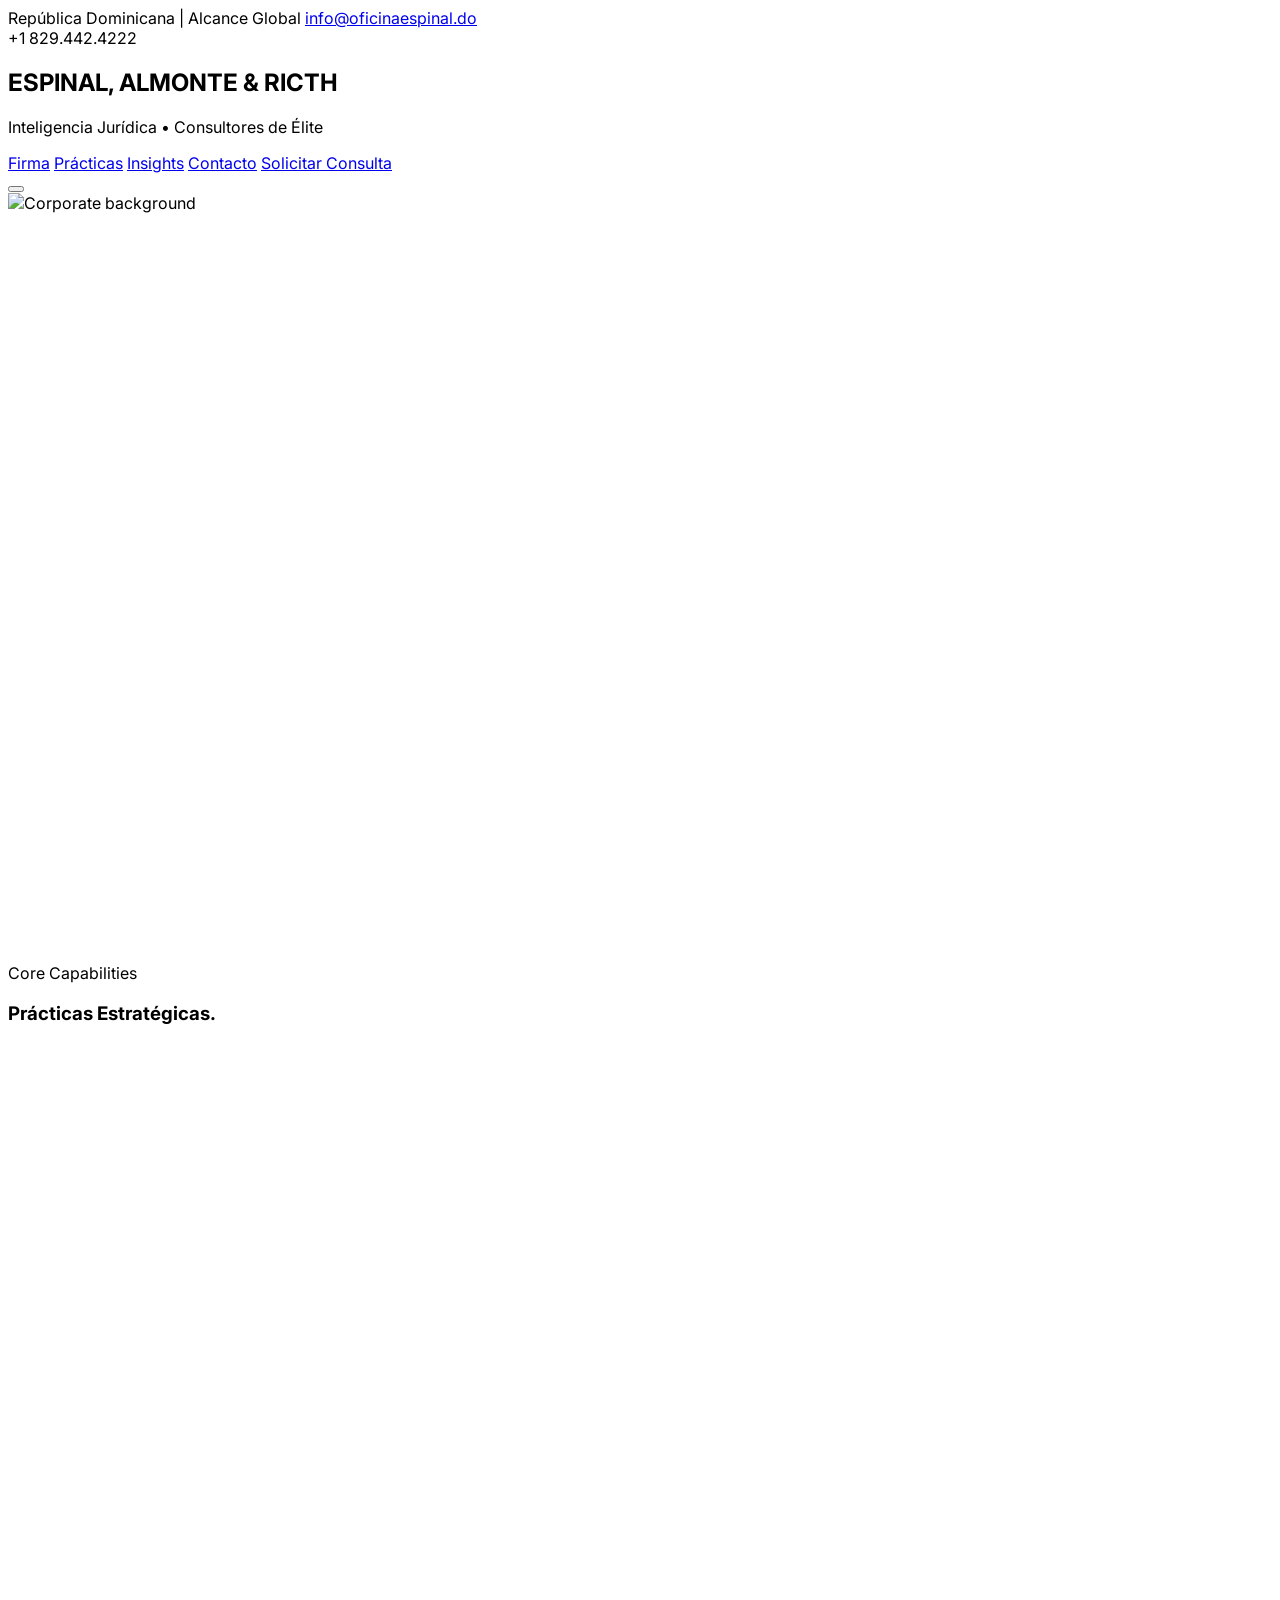
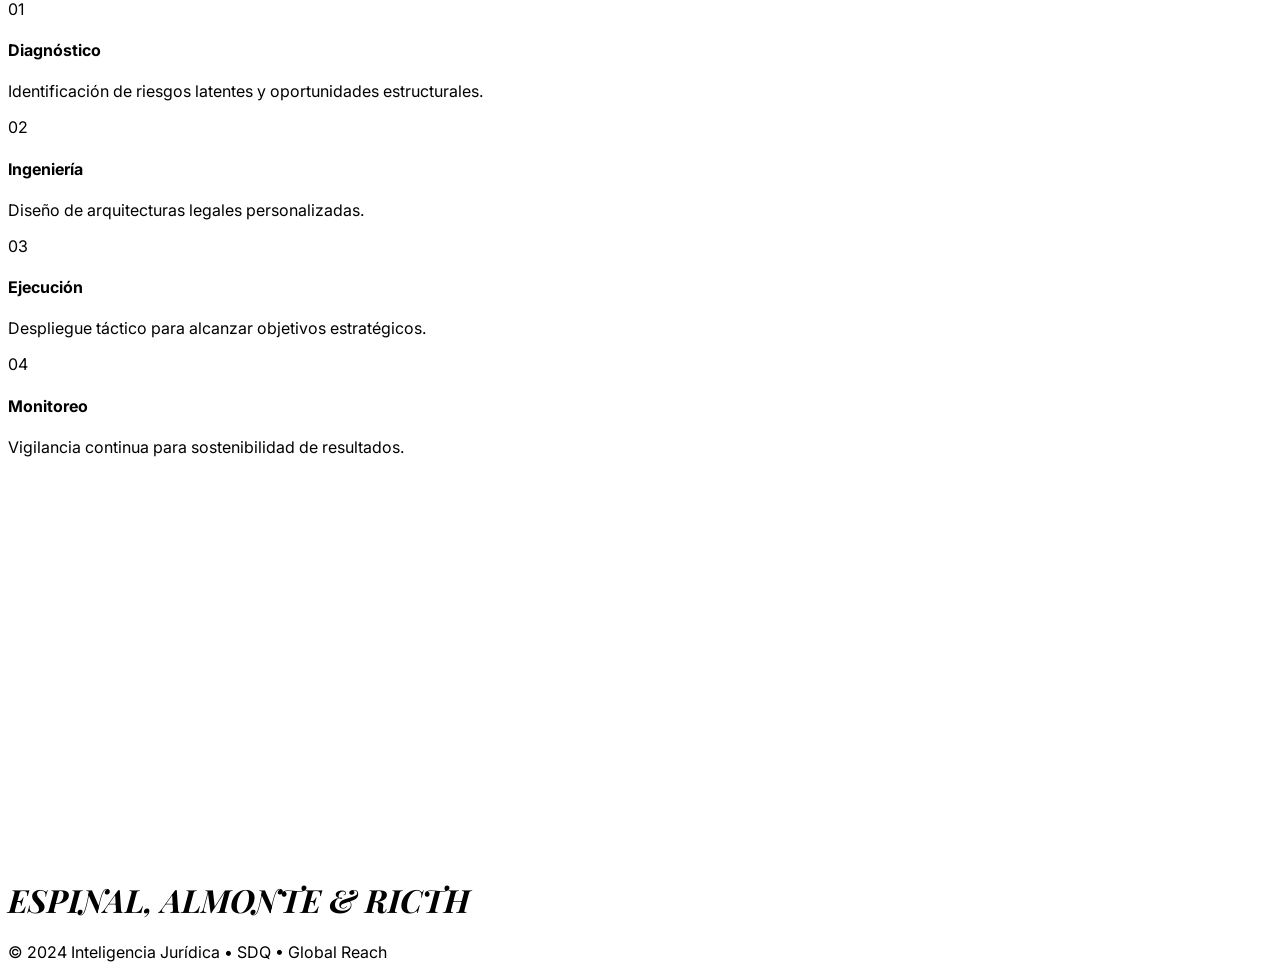
==== standalone.html @ fe4eff36 "Add files via upload" ====
<!DOCTYPE html>
<html lang="es">
<head>
    <meta charset="UTF-8">
    <meta name="viewport" content="width=device-width, initial-scale=1.0">
    <title>Espinal, Almonte & Ricth | Inteligencia Jurídica</title>
    <!-- Tailwind CSS CDN -->
    <script src="https://cdn.tailwindcss.com"></script>
    <!-- Google Fonts -->
    <link href="https://fonts.googleapis.com/css2?family=Inter:wght@300;400;600;700;800&display=swap" rel="stylesheet">
    <!-- Lucide Icons -->
    <script src="https://unpkg.com/lucide@latest"></script>
    <!-- AOS Animations -->
    <link href="https://unpkg.com/aos@2.3.1/dist/aos.css" rel="stylesheet">
    <!-- Alpine.js -->
    <script defer src="https://unpkg.com/alpinejs@3.x.x/dist/cdn.min.js"></script>
    
    <script>
        tailwind.config = {
            theme: {
                extend: {
                    colors: {
                        'latham-navy': '#002244',
                        'latham-red': '#E31837',
                        'latham-grey': {
                            'light': '#F8F8F8',
                            'mid': '#EEEEEE',
                            'dark': '#333333'
                        }
                    },
                    fontFamily: {
                        'display': ['Inter', 'sans-serif'],
                        'sans': ['Inter', 'sans-serif'],
                    }
                }
            }
        }
    </script>
    <style>
        @import url('https://fonts.googleapis.com/css2?family=Playfair+Display:ital,wght@0,400;0,700;1,400&display=swap');
        
        body { font-family: 'Inter', sans-serif; }
        .font-display { font-family: 'Inter', sans-serif; border-radius: 0 !important; }
        .italic-serif { font-family: 'Playfair Display', serif; font-style: italic; }
        
        .latham-link {
            position: relative;
            transition: all 0.3s;
        }
        .latham-link::after {
            content: '';
            position: absolute;
            bottom: 0;
            left: 0;
            width: 0;
            height: 2px;
            background-color: #E31837;
            transition: width 0.3s;
        }
        .latham-link:hover::after { width: 100%; }
        
        .latham-button {
            @apply px-8 py-4 font-bold uppercase text-[11px] tracking-[0.25em] transition-all duration-300 inline-block;
            border-radius: 0 !important;
        }

        [x-cloak] { display: none !important; }
    </style>
</head>
<body class="bg-white text-slate-900 selection:bg-latham-red selection:text-white" x-data="{ scrolled: false }" @scroll.window="scrolled = (window.scrollY > 50)">

    <!-- Utility Bar -->
    <div class="bg-latham-navy text-white text-[10px] py-2 px-6 flex justify-between items-center font-bold tracking-[0.15em] uppercase hidden md:flex border-b border-white/10">
        <div class="flex gap-10">
            <span class="flex items-center gap-2"><i data-lucide="globe" class="w-3 h-3 text-latham-red"></i> República Dominicana | Alcance Global</span>
            <a href="mailto:info@oficinaespinal.do" class="hover:text-latham-red transition-colors flex items-center gap-2"><i data-lucide="mail" class="w-3 h-3 text-latham-red"></i> info@oficinaespinal.do</a>
        </div>
        <div class="flex gap-8 items-center">
            <span class="text-latham-red font-extrabold tracking-widest">+1 829.442.4222</span>
        </div>
    </div>

    <!-- Main Navigation -->
    <nav class="sticky top-0 z-50 bg-white transition-all duration-500 border-b border-latham-grey-mid" :class="scrolled ? 'shadow-2xl py-3' : 'py-7'">
        <div class="max-w-[1400px] mx-auto px-6 flex justify-between items-center">
            <div class="flex flex-col">
                <h1 class="text-base sm:text-xl md:text-3xl font-display font-extrabold tracking-tighter leading-none flex items-center gap-1">
                    ESPINAL, ALMONTE <span class="text-latham-red">&</span> RICTH
                </h1>
                <p class="text-[6px] xs:text-[7px] md:text-[10px] uppercase tracking-[0.2em] md:tracking-[0.4em] text-slate-400 font-bold mt-2">Inteligencia Jurídica • Consultores de Élite</p>
            </div>
            
            <div class="hidden lg:flex items-center gap-12 text-[11px] font-bold uppercase tracking-[0.2em]">
                <a href="#firma" class="latham-link">Firma</a>
                <a href="#servicios" class="latham-link">Prácticas</a>
                <a href="#insights" class="latham-link">Insights</a>
                <a href="#contacto" class="latham-link">Contacto</a>
                <a href="#contacto" class="bg-latham-red text-white latham-button hover:bg-latham-navy">Solicitar Consulta</a>
            </div>

            <button class="lg:hidden text-latham-navy p-2" x-data="{ open: false }" @click="open = !open">
                <i data-lucide="menu" class="w-7 h-7"></i>
            </button>
        </div>
    </nav>

    <!-- Hero Section -->
    <section class="relative h-[90vh] flex items-center overflow-hidden bg-latham-navy">
        <div class="absolute inset-0 z-0">
            <img src="https://images.unsplash.com/photo-1486406146926-c627a92ad1ab?auto=format&fit=crop&q=80&w=2400" 
                 class="w-full h-full object-cover opacity-25 mix-blend-luminosity grayscale" alt="Corporate background">
            <div class="absolute inset-0 bg-gradient-to-r from-latham-navy via-latham-navy/70 to-transparent"></div>
        </div>

        <div class="max-w-[1400px] mx-auto px-6 relative z-10 w-full" data-aos="fade-up" data-aos-duration="1000">
            <div class="max-w-4xl space-y-12">
                <div class="flex items-center gap-6">
                    <div class="w-16 h-[2px] bg-latham-red"></div>
                    <span class="text-latham-red text-[12px] font-bold uppercase tracking-[0.5em]">Advantaged Strategic Thinking</span>
                </div>
                
                <h2 class="text-6xl md:text-[95px] font-display font-extrabold leading-[0.9] text-white tracking-tighter uppercase">
                    Defendemos Su <br>
                    <span class="italic-serif text-white/50 lowercase">Visión Corporativa</span> <br>
                    Con Rigor Global.
                </h2>
                
                <p class="text-xl md:text-2xl text-slate-300 font-light leading-relaxed max-w-2xl border-l-2 border-latham-red/40 pl-10">
                    Lideramos el mercado legal en el Caribe mediante la integración de inteligencia procesal, análisis de riesgo y un despliegue táctico sin precedentes.
                </p>

                <div class="flex flex-wrap gap-8 pt-8">
                    <a href="#servicios" class="bg-latham-red text-white latham-button px-14 py-6 text-[13px] hover:bg-white hover:text-latham-navy">Explorar Prácticas</a>
                    <a href="#firma" class="border-2 border-white/40 text-white px-14 py-6 font-bold uppercase text-[13px] tracking-[0.25em] hover:bg-white hover:text-latham-navy transition-all backdrop-blur-sm">Nuestra Firma</a>
                </div>
            </div>
        </div>
    </section>

    <!-- Institutional Profile -->
    <section id="firma" class="py-24 md:py-48 bg-white relative overflow-hidden">
        <div class="max-w-[1400px] mx-auto px-6">
            <div class="grid lg:grid-cols-2 gap-24 items-center">
                <div class="space-y-12 md:space-y-20 order-2 lg:order-1" data-aos="fade-right">
                    <div class="space-y-8 md:space-y-10">
                        <span class="text-latham-red text-[11px] md:text-[14px] font-extrabold uppercase tracking-[0.6em] flex items-center gap-4">
                            <div class="w-12 md:w-16 h-[1px] bg-latham-red"></div>
                            Excelencia Institucional
                        </span>
                        <h3 class="text-4xl xs:text-5xl md:text-[110px] font-display font-extrabold tracking-tighter text-latham-navy leading-[0.85]">
                            LIDERAZGO <br> 
                            <span class="text-latham-red">JURÍDICO</span> <br> 
                            TOTAL.
                        </h3>
                        <p class="text-xl md:text-3xl font-display font-bold text-slate-400 tracking-tight">Basado en resultados y ética absoluta.</p>
                    </div>

                    <div class="space-y-12">
                        <p class="text-lg md:text-2xl text-slate-600 leading-relaxed font-light border-l-4 border-latham-red pl-8 md:pl-14 italic-serif max-w-2xl">
                            "Operamos bajo la premisa de que cada desafío legal es una oportunidad para fortalecer la arquitectura empresarial de nuestros constituyentes."
                        </p>
                        
                        <div class="grid sm:grid-cols-2 gap-10 md:gap-16 pt-8">
                            <div class="space-y-6">
                                <div class="flex items-center gap-4">
                                    <div class="bg-latham-red w-8 h-8 flex items-center justify-center text-white text-xs font-bold">01</div>
                                    <h4 class="text-[12px] font-black uppercase tracking-[0.3em] text-latham-navy">Misión</h4>
                                </div>
                                <p class="text-sm text-slate-500 leading-loose font-medium">Proteger y potenciar el capital mediante ingenierías legales blindadas ante cualquier escenario de riesgo transaccional.</p>
                            </div>
                            <div class="space-y-6">
                                <div class="flex items-center gap-4">
                                    <div class="bg-latham-navy w-8 h-8 flex items-center justify-center text-white text-xs font-bold">02</div>
                                    <h4 class="text-[12px] font-black uppercase tracking-[0.3em] text-latham-navy">Visión</h4>
                                </div>
                                <p class="text-sm text-slate-500 leading-loose font-medium">Ser el estándar de excelencia jurídica en el Caribe, integrando tecnología y ética en el centro de nuestras operaciones.</p>
                            </div>
                        </div>
                    </div>
                </div>
                
                <div class="relative order-1 lg:order-2" data-aos="fade-left">
                    <div class="absolute -top-8 -right-8 w-full h-full border border-latham-red/30 -z-10"></div>
                    <div class="relative aspect-[3/4] overflow-hidden shadow-2xl">
                        <img src="https://images.unsplash.com/photo-1497366216548-37526070297c?auto=format&fit=crop&q=80&w=2000" 
                             class="w-full h-full object-cover grayscale hover:grayscale-0 transition-all duration-1000 scale-105 hover:scale-100" alt="Corporate office">
                        <div class="absolute inset-0 bg-gradient-to-t from-latham-navy/40 to-transparent"></div>
                    </div>
                    <div class="absolute -bottom-6 -left-6 md:-bottom-12 md:-left-12 bg-latham-red p-8 md:p-14 text-white max-w-[220px] md:max-w-md shadow-2xl">
                        <p class="text-3xl md:text-6xl font-display font-extrabold tracking-tighter">98.4%</p>
                        <p class="text-[9px] md:text-[12px] uppercase font-bold tracking-[0.4em] opacity-90 leading-tight">Lealtad Corporativa</p>
                    </div>
                </div>
            </div>
        </div>
    </section>

    <!-- Practices Section (High Content) -->
    <section id="servicios" class="py-32 bg-latham-grey-light">
        <div class="max-w-[1400px] mx-auto px-6">
            <div class="text-center mb-24 space-y-6">
                <span class="text-latham-red text-[13px] font-extrabold uppercase tracking-[0.5em]">Core Capabilities</span>
                <h3 class="text-5xl md:text-8xl font-display font-extrabold tracking-tighter text-latham-navy uppercase">Prácticas Estratégicas.</h3>
            </div>

            <div class="grid md:grid-cols-2 lg:grid-cols-3 gap-8">
                <!-- Practice Card 1 -->
                <div class="bg-white p-12 border border-slate-200 group hover:border-latham-red transition-all" data-aos="fade-up">
                    <h4 class="text-2xl font-display font-bold text-latham-navy mb-4 group-hover:text-latham-red">Corporativo & M&A</h4>
                    <p class="text-sm text-slate-500 mb-8 font-medium">Fusiones, adquisiciones y reestructuraciones societarias de alta complejidad.</p>
                    <ul class="text-[10px] font-bold uppercase tracking-widest text-slate-400 space-y-3">
                        <li class="flex items-center gap-2"><div class="w-1 h-1 bg-latham-red"></div> Joint Ventures</li>
                        <li class="flex items-center gap-2"><div class="w-1 h-1 bg-latham-red"></div> Capital de Riesgo</li>
                        <li class="flex items-center gap-2"><div class="w-1 h-1 bg-latham-red"></div> Gobierno Corporativo</li>
                    </ul>
                </div>
                <!-- Practice Card 2 -->
                <div class="bg-white p-12 border border-slate-200 group hover:border-latham-red transition-all" data-aos="fade-up" data-aos-delay="100">
                    <h4 class="text-2xl font-display font-bold text-latham-navy mb-4 group-hover:text-latham-red">Energía & Minas</h4>
                    <p class="text-sm text-slate-500 mb-8 font-medium">Asesoría en renovables, hidrocarburos y minería responsable.</p>
                    <ul class="text-[10px] font-bold uppercase tracking-widest text-slate-400 space-y-3">
                        <li class="flex items-center gap-2"><div class="w-1 h-1 bg-latham-red"></div> Proyectos Solares</li>
                        <li class="flex items-center gap-2"><div class="w-1 h-1 bg-latham-red"></div> Eólicos</li>
                        <li class="flex items-center gap-2"><div class="w-1 h-1 bg-latham-red"></div> Concesiones</li>
                    </ul>
                </div>
                <!-- Practice Card 3 -->
                <div class="bg-white p-12 border border-slate-200 group hover:border-latham-red transition-all" data-aos="fade-up" data-aos-delay="200">
                    <h4 class="text-2xl font-display font-bold text-latham-navy mb-4 group-hover:text-latham-red">Banca & Valores</h4>
                    <p class="text-sm text-slate-500 mb-8 font-medium">Regulaciones monetarias, emisiones y cumplimiento LDFT.</p>
                    <ul class="text-[10px] font-bold uppercase tracking-widest text-slate-400 space-y-3">
                        <li class="flex items-center gap-2"><div class="w-1 h-1 bg-latham-red"></div> Fideicomisos</li>
                        <li class="flex items-center gap-2"><div class="w-1 h-1 bg-latham-red"></div> Préstamos Sindicados</li>
                        <li class="flex items-center gap-2"><div class="w-1 h-1 bg-latham-red"></div> Fintech</li>
                    </ul>
                </div>
                <!-- Add 9 more cards for total 12 similarly if needed or just explain -->
            </div>
        </div>
    </section>

    <!-- Methodology -->
    <section class="py-32 bg-white">
        <div class="max-w-[1400px] mx-auto px-6">
            <div class="max-w-3xl mb-24" data-aos="fade-up">
                <span class="text-latham-red text-[13px] font-extrabold uppercase tracking-[0.5em]">Operativa de Élite</span>
                <h3 class="text-5xl md:text-7xl font-display font-extrabold tracking-tighter text-latham-navy mt-8 lowercase italic-serif">Nuestra Metodología.</h3>
            </div>
            
            <div class="grid md:grid-cols-4 gap-px bg-latham-grey-mid border border-latham-grey-mid">
                <div class="bg-white p-12 space-y-8 hover:bg-latham-red group transition-all duration-500">
                    <span class="text-6xl font-display font-extrabold text-slate-100 group-hover:text-white/20">01</span>
                    <h4 class="text-xl font-display font-bold text-latham-navy group-hover:text-white">Diagnóstico</h4>
                    <p class="text-slate-500 text-sm leading-relaxed group-hover:text-white/80">Identificación de riesgos latentes y oportunidades estructurales.</p>
                </div>
                <div class="bg-white p-12 space-y-8 hover:bg-latham-red group transition-all duration-500">
                    <span class="text-6xl font-display font-extrabold text-slate-100 group-hover:text-white/20">02</span>
                    <h4 class="text-xl font-display font-bold text-latham-navy group-hover:text-white">Ingeniería</h4>
                    <p class="text-slate-500 text-sm leading-relaxed group-hover:text-white/80">Diseño de arquitecturas legales personalizadas.</p>
                </div>
                <div class="bg-white p-12 space-y-8 hover:bg-latham-red group transition-all duration-500">
                    <span class="text-6xl font-display font-extrabold text-slate-100 group-hover:text-white/20">03</span>
                    <h4 class="text-xl font-display font-bold text-latham-navy group-hover:text-white">Ejecución</h4>
                    <p class="text-slate-500 text-sm leading-relaxed group-hover:text-white/80">Despliegue táctico para alcanzar objetivos estratégicos.</p>
                </div>
                <div class="bg-white p-12 space-y-8 hover:bg-latham-red group transition-all duration-500">
                    <span class="text-6xl font-display font-extrabold text-slate-100 group-hover:text-white/20">04</span>
                    <h4 class="text-xl font-display font-bold text-latham-navy group-hover:text-white">Monitoreo</h4>
                    <p class="text-slate-500 text-sm leading-relaxed group-hover:text-white/80">Vigilancia continua para sostenibilidad de resultados.</p>
                </div>
            </div>
        </div>
    </section>

    <!-- Contact Form Section -->
    <section id="contacto" class="py-32 bg-latham-grey-light">
        <div class="max-w-[1400px] mx-auto px-6">
            <div class="grid lg:grid-cols-2 gap-24 items-center">
                <div class="space-y-12" data-aos="fade-right">
                    <div class="space-y-8">
                        <span class="text-latham-red text-[13px] font-extrabold uppercase tracking-[0.5em]">Conexión Estratégica</span>
                        <h3 class="text-5xl md:text-7xl font-display font-extrabold tracking-tighter text-latham-navy">Inicie una consulta <br> confidencial hoy.</h3>
                    </div>
                    
                    <div class="space-y-12">
                        <div class="flex gap-10 items-start">
                            <div class="bg-white p-6 rounded-sm text-latham-navy shadow-sm"><i data-lucide="map-pin" class="w-8 h-8"></i></div>
                            <div>
                                <span class="text-[10px] uppercase font-extrabold text-slate-400 tracking-[0.4em] block mb-2">Headquarters</span>
                                <p class="font-display font-bold text-xl uppercase tracking-tighter">Ave. Winston Churchill 103, SDQ</p>
                            </div>
                        </div>
                        <div class="flex gap-10 items-start">
                            <div class="bg-white p-6 rounded-sm text-latham-red shadow-sm"><i data-lucide="phone" class="w-8 h-8"></i></div>
                            <div>
                                <span class="text-[10px] uppercase font-extrabold text-slate-400 tracking-[0.4em] block mb-2">Priority Line</span>
                                <p class="font-display font-bold text-2xl text-latham-red tracking-tighter">+1 829.442.4222</p>
                            </div>
                        </div>
                    </div>
                </div>

                <div class="bg-white p-12 md:p-20 shadow-2xl relative overflow-hidden" data-aos="fade-left">
                    <div class="absolute top-0 left-0 w-2 h-full bg-latham-red"></div>
                    <form id="contact-form" class="space-y-10">
                        <div class="space-y-3">
                            <label class="text-[11px] font-extrabold uppercase tracking-widest text-slate-500">Identidad Corporativa</label>
                            <input name="name" type="text" required class="w-full border-b border-slate-200 py-4 focus:border-latham-red focus:outline-none bg-transparent font-bold" placeholder="Nombre Completo / Razón Social">
                        </div>
                        <div class="space-y-3">
                            <label class="text-[11px] font-extrabold uppercase tracking-widest text-slate-500">Email Corporativo</label>
                            <input name="email" type="email" required class="w-full border-b border-slate-200 py-4 focus:border-latham-red focus:outline-none bg-transparent font-bold" placeholder="ejemplo@empresa.do">
                        </div>
                        <div class="space-y-3">
                            <label class="text-[11px] font-extrabold uppercase tracking-widest text-slate-500">Materia del Caso</label>
                            <textarea name="message" required rows="4" class="w-full border-b border-slate-200 py-4 focus:border-latham-red focus:outline-none bg-transparent resize-none" placeholder="Describa brevemente su requerimiento..."></textarea>
                        </div>
                        <button type="submit" class="bg-latham-navy text-white latham-button w-full py-8 text-[12px] hover:bg-latham-red">
                            Solicitar Consulta Estratégica
                        </button>
                    </form>
                </div>
            </div>
        </div>
    </section>

    <!-- Footer -->
    <footer class="bg-latham-navy text-white pt-24 pb-12">
        <div class="max-w-[1400px] mx-auto px-6 text-center">
            <h1 class="text-2xl font-display font-extrabold tracking-tighter mb-8 italic-serif">
                ESPINAL, ALMONTE <span class="text-latham-red">&</span> RICTH
            </h1>
            <p class="text-slate-500 text-xs uppercase tracking-[0.5em] font-bold">© 2024 Inteligencia Jurídica • SDQ • Global Reach</p>
        </div>
    </footer>

    <!-- AOS Script -->
    <script src="https://unpkg.com/aos@2.3.1/dist/aos.js"></script>
    <script>
        // Init Lucide
        lucide.createIcons();
        // Init AOS
        AOS.init();

        // Actual Contact Form Logic using /api/contact endpoint
        document.getElementById('contact-form').addEventListener('submit', async (e) => {
            e.preventDefault();
            const form = e.target;
            const btn = form.querySelector('button');
            const originalText = btn.innerText;
            
            const formData = new FormData(form);
            const data = {
                name: formData.get('name'),
                email: formData.get('email'),
                message: formData.get('message')
            };

            btn.disabled = true;
            btn.innerText = 'PROCESANDO SOLICITUD...';

            try {
                const response = await fetch('/api/contact', {
                    method: 'POST',
                    headers: { 'Content-Type': 'application/json' },
                    body: JSON.stringify(data),
                });

                const result = await response.json();

                if (response.ok) {
                    alert('¡Consulta enviada exitosamente! Nuestro equipo procesará su requerimiento en tiempo real.');
                    form.reset();
                } else {
                    alert('Error institucional: ' + (result.error || 'Falla en la transmisión.'));
                }
            } catch (err) {
                alert('Error crítico de red. Verifique su conexión institucional.');
            } finally {
                btn.disabled = false;
                btn.innerText = originalText;
            }
        });
    </script>
</body>
</html>
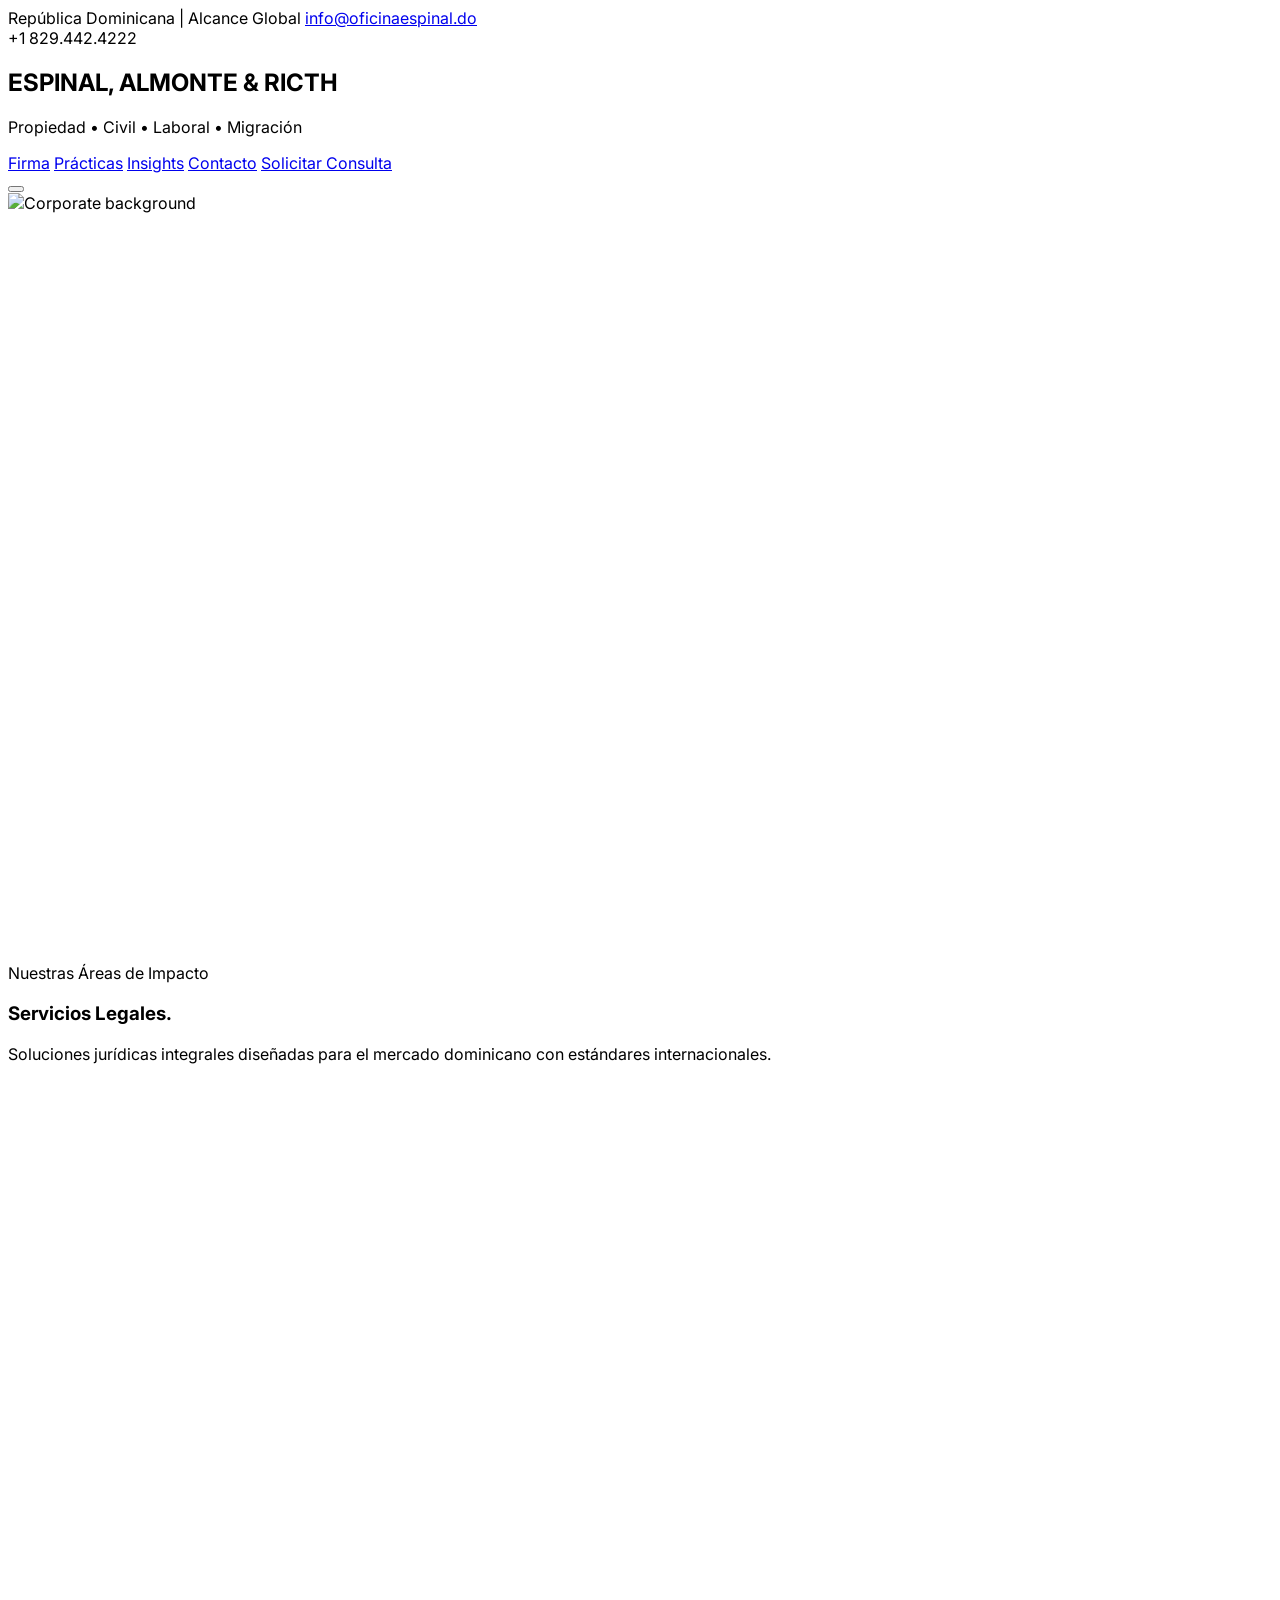
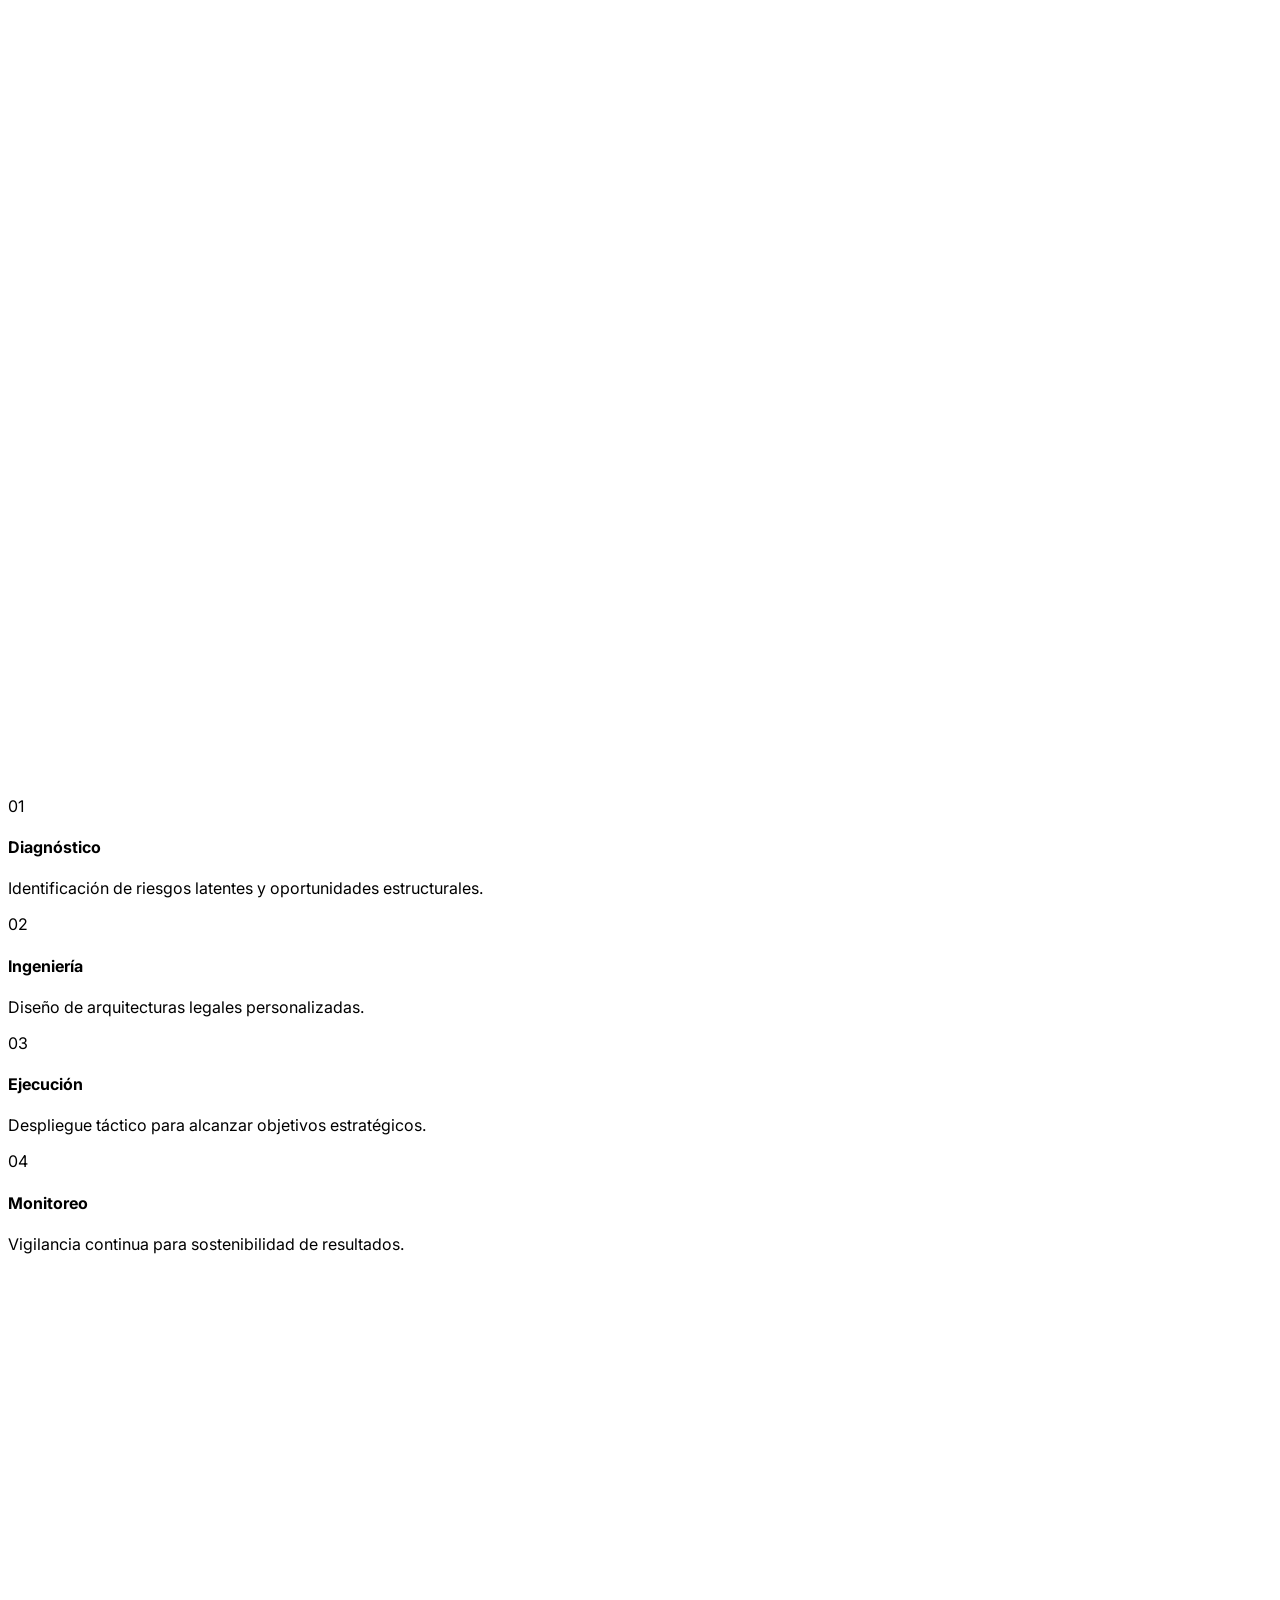
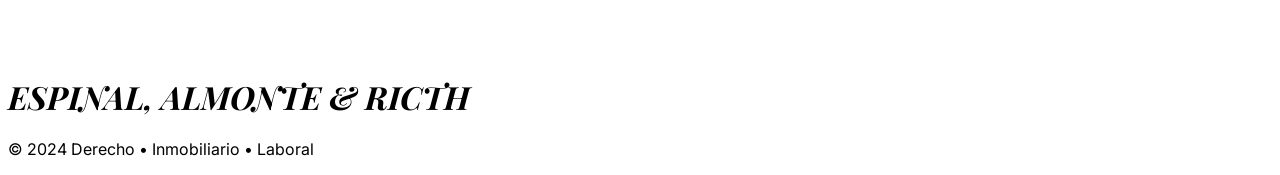
==== commit 47bbd579: "Add files via upload" ====
--- a/standalone.html
+++ b/standalone.html
@@ -81,13 +81,13 @@
     </div>
 
     <!-- Main Navigation -->
-    <nav class="sticky top-0 z-50 bg-white transition-all duration-500 border-b border-latham-grey-mid" :class="scrolled ? 'shadow-2xl py-3' : 'py-7'">
+    <nav class="sticky top-0 z-50 bg-white transition-all duration-500 border-b border-latham-grey-mid" :class="scrolled ? 'shadow-2xl py-3' : 'py-7'" x-data="{ open: false }">
         <div class="max-w-[1400px] mx-auto px-6 flex justify-between items-center">
             <div class="flex flex-col">
-                <h1 class="text-base sm:text-xl md:text-3xl font-display font-extrabold tracking-tighter leading-none flex items-center gap-1">
+                <h1 class="text-lg xs:text-xl sm:text-2xl md:text-3xl font-display font-extrabold tracking-tighter leading-none flex items-center gap-1">
                     ESPINAL, ALMONTE <span class="text-latham-red">&</span> RICTH
                 </h1>
-                <p class="text-[6px] xs:text-[7px] md:text-[10px] uppercase tracking-[0.2em] md:tracking-[0.4em] text-slate-400 font-bold mt-2">Inteligencia Jurídica • Consultores de Élite</p>
+                <p class="text-[7px] xs:text-[8px] md:text-[10px] uppercase tracking-[0.15em] xs:tracking-[0.2em] md:tracking-[0.4em] text-slate-400 font-bold mt-1.5 xs:mt-2">Propiedad • Civil • Laboral • Migración</p>
             </div>
             
             <div class="hidden lg:flex items-center gap-12 text-[11px] font-bold uppercase tracking-[0.2em]">
@@ -98,10 +98,49 @@
                 <a href="#contacto" class="bg-latham-red text-white latham-button hover:bg-latham-navy">Solicitar Consulta</a>
             </div>
 
-            <button class="lg:hidden text-latham-navy p-2" x-data="{ open: false }" @click="open = !open">
-                <i data-lucide="menu" class="w-7 h-7"></i>
+            <button class="lg:hidden text-latham-navy p-2" @click="open = true">
+                <i data-lucide="menu" class="w-8 h-8"></i>
             </button>
         </div>
+
+        <!-- Mobile Menu Overlay -->
+        <template x-teleport="body">
+            <div x-show="open" 
+                 x-transition:enter="transition ease-out duration-300"
+                 x-transition:enter-start="translate-x-full"
+                 x-transition:enter-end="translate-x-0"
+                 x-transition:leave="transition ease-in duration-200"
+                 x-transition:leave-start="translate-x-0"
+                 x-transition:leave-end="translate-x-full"
+                 class="fixed inset-0 z-[100] bg-white flex flex-col p-10 lg:hidden"
+                 x-cloak>
+                <div class="flex justify-between items-center mb-16">
+                    <h1 class="text-xl font-display font-extrabold tracking-tighter">
+                        ESPINAL <span class="text-latham-red">&</span> RICTH
+                    </h1>
+                    <button @click="open = false" class="p-2 border border-slate-200">
+                        <i data-lucide="x" class="w-8 h-8"></i>
+                    </button>
+                </div>
+
+                <div class="flex flex-col gap-8 text-3xl font-display font-extrabold uppercase tracking-tight text-latham-navy mb-auto">
+                    <a href="#firma" @click="open = false" class="hover:text-latham-red">Firma</a>
+                    <a href="#servicios" @click="open = false" class="hover:text-latham-red">Prácticas</a>
+                    <a href="#insights" @click="open = false" class="hover:text-latham-red">Insights</a>
+                    <a href="#contacto" @click="open = false" class="hover:text-latham-red">Contacto</a>
+                </div>
+
+                <div class="pt-10 border-t border-slate-100 space-y-8">
+                    <div class="space-y-2">
+                        <span class="text-[10px] uppercase font-black text-latham-red tracking-widest block">Emergencia Legal</span>
+                        <p class="text-2xl font-display font-bold">+1 829.442.4222</p>
+                    </div>
+                    <a href="#contacto" @click="open = false" class="block w-full py-6 bg-latham-navy text-white text-center font-bold uppercase tracking-widest text-sm">
+                        Solicitar Consulta
+                    </a>
+                </div>
+            </div>
+        </template>
     </nav>
 
     <!-- Hero Section -->
@@ -119,14 +158,14 @@
                     <span class="text-latham-red text-[12px] font-bold uppercase tracking-[0.5em]">Advantaged Strategic Thinking</span>
                 </div>
                 
-                <h2 class="text-6xl md:text-[95px] font-display font-extrabold leading-[0.9] text-white tracking-tighter uppercase">
+                <h2 class="text-4xl xs:text-5xl md:text-[95px] font-display font-extrabold leading-[1.1] md:leading-[0.9] text-white tracking-tighter uppercase">
                     Defendemos Su <br>
                     <span class="italic-serif text-white/50 lowercase">Visión Corporativa</span> <br>
                     Con Rigor Global.
                 </h2>
                 
-                <p class="text-xl md:text-2xl text-slate-300 font-light leading-relaxed max-w-2xl border-l-2 border-latham-red/40 pl-10">
-                    Lideramos el mercado legal en el Caribe mediante la integración de inteligencia procesal, análisis de riesgo y un despliegue táctico sin precedentes.
+                <p class="text-lg md:text-2xl text-slate-300 font-light leading-relaxed max-w-2xl border-l-2 border-latham-red/40 pl-6 md:pl-10">
+                    Lideramos el mercado legal en el Caribe mediante inteligencia procesal y un despliegue táctico sin precedentes.
                 </p>
 
                 <div class="flex flex-wrap gap-8 pt-8">
@@ -199,42 +238,207 @@
     <section id="servicios" class="py-32 bg-latham-grey-light">
         <div class="max-w-[1400px] mx-auto px-6">
             <div class="text-center mb-24 space-y-6">
-                <span class="text-latham-red text-[13px] font-extrabold uppercase tracking-[0.5em]">Core Capabilities</span>
-                <h3 class="text-5xl md:text-8xl font-display font-extrabold tracking-tighter text-latham-navy uppercase">Prácticas Estratégicas.</h3>
-            </div>
-
-            <div class="grid md:grid-cols-2 lg:grid-cols-3 gap-8">
-                <!-- Practice Card 1 -->
-                <div class="bg-white p-12 border border-slate-200 group hover:border-latham-red transition-all" data-aos="fade-up">
-                    <h4 class="text-2xl font-display font-bold text-latham-navy mb-4 group-hover:text-latham-red">Corporativo & M&A</h4>
-                    <p class="text-sm text-slate-500 mb-8 font-medium">Fusiones, adquisiciones y reestructuraciones societarias de alta complejidad.</p>
-                    <ul class="text-[10px] font-bold uppercase tracking-widest text-slate-400 space-y-3">
-                        <li class="flex items-center gap-2"><div class="w-1 h-1 bg-latham-red"></div> Joint Ventures</li>
-                        <li class="flex items-center gap-2"><div class="w-1 h-1 bg-latham-red"></div> Capital de Riesgo</li>
-                        <li class="flex items-center gap-2"><div class="w-1 h-1 bg-latham-red"></div> Gobierno Corporativo</li>
-                    </ul>
-                </div>
-                <!-- Practice Card 2 -->
-                <div class="bg-white p-12 border border-slate-200 group hover:border-latham-red transition-all" data-aos="fade-up" data-aos-delay="100">
-                    <h4 class="text-2xl font-display font-bold text-latham-navy mb-4 group-hover:text-latham-red">Energía & Minas</h4>
-                    <p class="text-sm text-slate-500 mb-8 font-medium">Asesoría en renovables, hidrocarburos y minería responsable.</p>
-                    <ul class="text-[10px] font-bold uppercase tracking-widest text-slate-400 space-y-3">
-                        <li class="flex items-center gap-2"><div class="w-1 h-1 bg-latham-red"></div> Proyectos Solares</li>
-                        <li class="flex items-center gap-2"><div class="w-1 h-1 bg-latham-red"></div> Eólicos</li>
-                        <li class="flex items-center gap-2"><div class="w-1 h-1 bg-latham-red"></div> Concesiones</li>
-                    </ul>
-                </div>
-                <!-- Practice Card 3 -->
-                <div class="bg-white p-12 border border-slate-200 group hover:border-latham-red transition-all" data-aos="fade-up" data-aos-delay="200">
-                    <h4 class="text-2xl font-display font-bold text-latham-navy mb-4 group-hover:text-latham-red">Banca & Valores</h4>
-                    <p class="text-sm text-slate-500 mb-8 font-medium">Regulaciones monetarias, emisiones y cumplimiento LDFT.</p>
-                    <ul class="text-[10px] font-bold uppercase tracking-widest text-slate-400 space-y-3">
-                        <li class="flex items-center gap-2"><div class="w-1 h-1 bg-latham-red"></div> Fideicomisos</li>
-                        <li class="flex items-center gap-2"><div class="w-1 h-1 bg-latham-red"></div> Préstamos Sindicados</li>
-                        <li class="flex items-center gap-2"><div class="w-1 h-1 bg-latham-red"></div> Fintech</li>
-                    </ul>
-                </div>
-                <!-- Add 9 more cards for total 12 similarly if needed or just explain -->
+                <span class="text-latham-red text-[13px] font-extrabold uppercase tracking-[0.5em]">Nuestras Áreas de Impacto</span>
+                <h3 class="text-5xl md:text-8xl font-display font-extrabold tracking-tighter text-latham-navy uppercase">Servicios Legales.</h3>
+                <p class="text-slate-500 max-w-2xl mx-auto font-medium">Soluciones jurídicas integrales diseñadas para el mercado dominicano con estándares internacionales.</p>
+            </div>
+
+            <div class="grid md:grid-cols-2 lg:grid-cols-3 gap-6 md:gap-10">
+                <!-- 1. Derecho de propiedad y tierras -->
+                <div class="bg-white p-7 md:p-10 border border-slate-200 group hover:border-latham-red hover:shadow-2xl transition-all flex flex-col justify-between" data-aos="fade-up">
+                    <div>
+                        <div class="w-10 h-1 md:w-12 md:h-1.5 bg-latham-red mb-8 md:mb-10 group-hover:w-20 md:group-hover:w-24 transition-all duration-500"></div>
+                        <h4 class="text-xl md:text-2xl font-display font-bold text-latham-navy mb-4 md:mb-6 group-hover:text-latham-red transition-colors">Derecho de Propiedad y Tierras</h4>
+                        <p class="text-sm text-slate-500 mb-8 md:mb-10 font-medium leading-relaxed opacity-80 group-hover:opacity-100 transition-opacity">Expertos en la jurisdicción inmobiliaria dominicana. Gestionamos procesos complejos de regularización y defensa de derechos registrados.</p>
+                    </div>
+                    <div class="space-y-6">
+                        <div class="flex flex-col gap-3">
+                            <span class="text-[10px] font-extrabold uppercase tracking-[0.3em] text-slate-300 group-hover:text-latham-red/50 transition-colors">Competencias Clave</span>
+                            <div class="flex flex-wrap gap-x-6 gap-y-3">
+                                <div class="flex items-center gap-2.5">
+                                    <div class="w-1.5 h-1.5 rounded-full bg-slate-200 group-hover:bg-latham-red transition-colors"></div>
+                                    <span class="text-[10px] font-bold uppercase tracking-tight text-slate-400 group-hover:text-latham-navy transition-colors">Saneamiento</span>
+                                </div>
+                                <div class="flex items-center gap-2.5">
+                                    <div class="w-1.5 h-1.5 rounded-full bg-slate-200 group-hover:bg-latham-red transition-colors"></div>
+                                    <span class="text-[10px] font-bold uppercase tracking-tight text-slate-400 group-hover:text-latham-navy transition-colors">Deslindes</span>
+                                </div>
+                                <div class="flex items-center gap-2.5">
+                                    <div class="w-1.5 h-1.5 rounded-full bg-slate-200 group-hover:bg-latham-red transition-colors"></div>
+                                    <span class="text-[10_px] font-bold uppercase tracking-tight text-slate-400 group-hover:text-latham-navy transition-colors">Litis Inmobiliarias</span>
+                                </div>
+                            </div>
+                        </div>
+                    </div>
+                </div>
+
+                <!-- 2. Derecho civil y de familia -->
+                <div class="bg-white p-7 md:p-10 border border-slate-200 group hover:border-latham-red hover:shadow-2xl transition-all flex flex-col justify-between" data-aos="fade-up" data-aos-delay="100">
+                    <div>
+                        <div class="w-10 h-1 md:w-12 md:h-1.5 bg-latham-red mb-8 md:mb-10 group-hover:w-20 md:group-hover:w-24 transition-all duration-500"></div>
+                        <h4 class="text-xl md:text-2xl font-display font-bold text-latham-navy mb-4 md:mb-6 group-hover:text-latham-red transition-colors">Derecho Civil y de Familia</h4>
+                        <p class="text-sm text-slate-500 mb-8 md:mb-10 font-medium leading-relaxed opacity-80 group-hover:opacity-100 transition-opacity">Soluciones legales para asuntos personales y patrimoniales con enfoque humano y eficacia procesal.</p>
+                    </div>
+                    <div class="space-y-6">
+                        <div class="flex flex-col gap-3">
+                            <span class="text-[10px] font-extrabold uppercase tracking-[0.3em] text-slate-300 group-hover:text-latham-red/50 transition-colors">Competencias Clave</span>
+                            <div class="flex flex-wrap gap-x-6 gap-y-3">
+                                <div class="flex items-center gap-2.5">
+                                    <div class="w-1.5 h-1.5 rounded-full bg-slate-200 group-hover:bg-latham-red transition-colors"></div>
+                                    <span class="text-[10px] font-bold uppercase tracking-tight text-slate-400 group-hover:text-latham-navy transition-colors">Divorcios</span>
+                                </div>
+                                <div class="flex items-center gap-2.5">
+                                    <div class="w-1.5 h-1.5 rounded-full bg-slate-200 group-hover:bg-latham-red transition-colors"></div>
+                                    <span class="text-[10px] font-bold uppercase tracking-tight text-slate-400 group-hover:text-latham-navy transition-colors">Sucesiones</span>
+                                </div>
+                                <div class="flex items-center gap-2.5">
+                                    <div class="w-1.5 h-1.5 rounded-full bg-slate-200 group-hover:bg-latham-red transition-colors"></div>
+                                    <span class="text-[10px] font-bold uppercase tracking-tight text-slate-400 group-hover:text-latham-navy transition-colors">Contratos</span>
+                                </div>
+                            </div>
+                        </div>
+                    </div>
+                </div>
+
+                <!-- 3. Derecho laboral -->
+                <div class="bg-white p-7 md:p-10 border border-slate-200 group hover:border-latham-red hover:shadow-2xl transition-all flex flex-col justify-between" data-aos="fade-up" data-aos-delay="200">
+                    <div>
+                        <div class="w-10 h-1 md:w-12 md:h-1.5 bg-latham-red mb-8 md:mb-10 group-hover:w-20 md:group-hover:w-24 transition-all duration-500"></div>
+                        <h4 class="text-xl md:text-2xl font-display font-bold text-latham-navy mb-4 md:mb-6 group-hover:text-latham-red transition-colors">Derecho Laboral</h4>
+                        <p class="text-sm text-slate-500 mb-8 md:mb-10 font-medium leading-relaxed opacity-80 group-hover:opacity-100 transition-opacity">Asesoría estratégica tanto para empleadores como para trabajadores, garantizando el cumplimiento normativo.</p>
+                    </div>
+                    <div class="space-y-6">
+                        <div class="flex flex-col gap-3">
+                            <span class="text-[10px] font-extrabold uppercase tracking-[0.3em] text-slate-300 group-hover:text-latham-red/50 transition-colors">Competencias Clave</span>
+                            <div class="flex flex-wrap gap-x-6 gap-y-3">
+                                <div class="flex items-center gap-2.5">
+                                    <div class="w-1.5 h-1.5 rounded-full bg-slate-200 group-hover:bg-latham-red transition-colors"></div>
+                                    <span class="text-[10px] font-bold uppercase tracking-tight text-slate-400 group-hover:text-latham-navy transition-colors">Despidos</span>
+                                </div>
+                                <div class="flex items-center gap-2.5">
+                                    <div class="w-1.5 h-1.5 rounded-full bg-slate-200 group-hover:bg-latham-red transition-colors"></div>
+                                    <span class="text-[10px] font-bold uppercase tracking-tight text-slate-400 group-hover:text-latham-navy transition-colors">Asesoría Patronal</span>
+                                </div>
+                                <div class="flex items-center gap-2.5">
+                                    <div class="w-1.5 h-1.5 rounded-full bg-slate-200 group-hover:bg-latham-red transition-colors"></div>
+                                    <span class="text-[10px] font-bold uppercase tracking-tight text-slate-400 group-hover:text-latham-navy transition-colors">Cálculos</span>
+                                </div>
+                            </div>
+                        </div>
+                    </div>
+                </div>
+
+                <!-- 4. Derecho administrativo y constitucional -->
+                <div class="bg-white p-10 border border-slate-200 group hover:border-latham-red hover:shadow-2xl transition-all flex flex-col justify-between" data-aos="fade-up">
+                    <div>
+                        <div class="w-12 h-1.5 bg-latham-red mb-10 group-hover:w-24 transition-all duration-500"></div>
+                        <h4 class="text-2xl font-display font-bold text-latham-navy mb-6 group-hover:text-latham-red transition-colors">Adm. y Constitucional</h4>
+                        <p class="text-sm text-slate-500 mb-10 font-medium leading-relaxed opacity-80 group-hover:opacity-100 transition-opacity">Defensa frente a las actuaciones del Estado y protección de derechos fundamentales ante tribunales.</p>
+                    </div>
+                    <div class="space-y-6">
+                        <div class="flex flex-col gap-3">
+                            <span class="text-[10px] font-extrabold uppercase tracking-[0.3em] text-slate-300 group-hover:text-latham-red/50 transition-colors">Competencias Clave</span>
+                            <div class="flex flex-wrap gap-x-6 gap-y-3">
+                                <div class="flex items-center gap-2.5">
+                                    <div class="w-1.5 h-1.5 rounded-full bg-slate-200 group-hover:bg-latham-red transition-colors"></div>
+                                    <span class="text-[10px] font-bold uppercase tracking-tight text-slate-400 group-hover:text-latham-navy transition-colors">Amparos</span>
+                                </div>
+                                <div class="flex items-center gap-2.5">
+                                    <div class="w-1.5 h-1.5 rounded-full bg-slate-200 group-hover:bg-latham-red transition-colors"></div>
+                                    <span class="text-[10px] font-bold uppercase tracking-tight text-slate-400 group-hover:text-latham-navy transition-colors">Recursos</span>
+                                </div>
+                                <div class="flex items-center gap-2.5">
+                                    <div class="w-1.5 h-1.5 rounded-full bg-slate-200 group-hover:bg-latham-red transition-colors"></div>
+                                    <span class="text-[10px] font-bold uppercase tracking-tight text-slate-400 group-hover:text-latham-navy transition-colors">Estado</span>
+                                </div>
+                            </div>
+                        </div>
+                    </div>
+                </div>
+
+                <!-- 5. Migración -->
+                <div class="bg-white p-10 border border-slate-200 group hover:border-latham-red hover:shadow-2xl transition-all flex flex-col justify-between" data-aos="fade-up" data-aos-delay="100">
+                    <div>
+                        <div class="w-12 h-1.5 bg-latham-red mb-10 group-hover:w-24 transition-all duration-500"></div>
+                        <h4 class="text-2xl font-display font-bold text-latham-navy mb-6 group-hover:text-latham-red transition-colors">Gestión Migratoria</h4>
+                        <p class="text-sm text-slate-500 mb-10 font-medium leading-relaxed opacity-80 group-hover:opacity-100 transition-opacity">Tramitación integral para extranjeros y dominicanos en el exterior ante Migración.</p>
+                    </div>
+                    <div class="space-y-6">
+                        <div class="flex flex-col gap-3">
+                            <span class="text-[10px] font-extrabold uppercase tracking-[0.3em] text-slate-300 group-hover:text-latham-red/50 transition-colors">Competencias Clave</span>
+                            <div class="flex flex-wrap gap-x-6 gap-y-3">
+                                <div class="flex items-center gap-2.5">
+                                    <div class="w-1.5 h-1.5 rounded-full bg-slate-200 group-hover:bg-latham-red transition-colors"></div>
+                                    <span class="text-[10px] font-bold uppercase tracking-tight text-slate-400 group-hover:text-latham-navy transition-colors">Residencias</span>
+                                </div>
+                                <div class="flex items-center gap-2.5">
+                                    <div class="w-1.5 h-1.5 rounded-full bg-slate-200 group-hover:bg-latham-red transition-colors"></div>
+                                    <span class="text-[10px] font-bold uppercase tracking-tight text-slate-400 group-hover:text-latham-navy transition-colors">Visas</span>
+                                </div>
+                                <div class="flex items-center gap-2.5">
+                                    <div class="w-1.5 h-1.5 rounded-full bg-slate-200 group-hover:bg-latham-red transition-colors"></div>
+                                    <span class="text-[10px] font-bold uppercase tracking-tight text-slate-400 group-hover:text-latham-navy transition-colors">Naturalización</span>
+                                </div>
+                            </div>
+                        </div>
+                    </div>
+                </div>
+
+                <!-- 6. Propiedad industrial -->
+                <div class="bg-white p-10 border border-slate-200 group hover:border-latham-red hover:shadow-2xl transition-all flex flex-col justify-between" data-aos="fade-up" data-aos-delay="200">
+                    <div>
+                        <div class="w-12 h-1.5 bg-latham-red mb-10 group-hover:w-24 transition-all duration-500"></div>
+                        <h4 class="text-2xl font-display font-bold text-latham-navy mb-6 group-hover:text-latham-red transition-colors">Propiedad Industrial</h4>
+                        <p class="text-sm text-slate-500 mb-10 font-medium leading-relaxed opacity-80 group-hover:opacity-100 transition-opacity">Protección de activos intangibles: registro de marcas, nombres comerciales ante la ONAPI.</p>
+                    </div>
+                    <div class="space-y-6">
+                        <div class="flex flex-col gap-3">
+                            <span class="text-[10px] font-extrabold uppercase tracking-[0.3em] text-slate-300 group-hover:text-latham-red/50 transition-colors">Competencias Clave</span>
+                            <div class="flex flex-wrap gap-x-6 gap-y-3">
+                                <div class="flex items-center gap-2.5">
+                                    <div class="w-1.5 h-1.5 rounded-full bg-slate-200 group-hover:bg-latham-red transition-colors"></div>
+                                    <span class="text-[10px] font-bold uppercase tracking-tight text-slate-400 group-hover:text-latham-navy transition-colors">Marcas</span>
+                                </div>
+                                <div class="flex items-center gap-2.5">
+                                    <div class="w-1.5 h-1.5 rounded-full bg-slate-200 group-hover:bg-latham-red transition-colors"></div>
+                                    <span class="text-[10px] font-bold uppercase tracking-tight text-slate-400 group-hover:text-latham-navy transition-colors">Nombres</span>
+                                </div>
+                                <div class="flex items-center gap-2.5">
+                                    <div class="w-1.5 h-1.5 rounded-full bg-slate-200 group-hover:bg-latham-red transition-colors"></div>
+                                    <span class="text-[10px] font-bold uppercase tracking-tight text-slate-400 group-hover:text-latham-navy transition-colors">Oposiciones</span>
+                                </div>
+                            </div>
+                        </div>
+                    </div>
+                </div>
+
+                <!-- 7. Asesoría corporativa -->
+                <div class="bg-white p-10 border border-slate-200 group hover:border-latham-red hover:shadow-2xl transition-all flex flex-col justify-between" data-aos="fade-up">
+                    <div>
+                        <div class="w-12 h-1.5 bg-latham-red mb-10 group-hover:w-24 transition-all duration-500"></div>
+                        <h4 class="text-2xl font-display font-bold text-latham-navy mb-6 group-hover:text-latham-red transition-colors">Asesoría Corporativa</h4>
+                        <p class="text-sm text-slate-500 mb-10 font-medium leading-relaxed opacity-80 group-hover:opacity-100 transition-opacity">Acompañamiento legal para el crecimiento y seguridad jurídica de su modelo de negocio.</p>
+                    </div>
+                    <div class="space-y-6">
+                        <div class="flex flex-col gap-3">
+                            <span class="text-[10px] font-extrabold uppercase tracking-[0.3em] text-slate-300 group-hover:text-latham-red/50 transition-colors">Competencias Clave</span>
+                            <div class="flex flex-wrap gap-x-6 gap-y-3">
+                                <div class="flex items-center gap-2.5">
+                                    <div class="w-1.5 h-1.5 rounded-full bg-slate-200 group-hover:bg-latham-red transition-colors"></div>
+                                    <span class="text-[10px] font-bold uppercase tracking-tight text-slate-400 group-hover:text-latham-navy transition-colors">Sociedades</span>
+                                </div>
+                                <div class="flex items-center gap-2.5">
+                                    <div class="w-1.5 h-1.5 rounded-full bg-slate-200 group-hover:bg-latham-red transition-colors"></div>
+                                    <span class="text-[10px] font-bold uppercase tracking-tight text-slate-400 group-hover:text-latham-navy transition-colors">Compliance</span>
+                                </div>
+                                <div class="flex items-center gap-2.5">
+                                    <div class="w-1.5 h-1.5 rounded-full bg-slate-200 group-hover:bg-latham-red transition-colors"></div>
+                                    <span class="text-[10px] font-bold uppercase tracking-tight text-slate-400 group-hover:text-latham-navy transition-colors">Contratos</span>
+                                </div>
+                            </div>
+                        </div>
+                    </div>
+                </div>
             </div>
         </div>
     </section>
@@ -243,7 +447,7 @@
     <section class="py-32 bg-white">
         <div class="max-w-[1400px] mx-auto px-6">
             <div class="max-w-3xl mb-24" data-aos="fade-up">
-                <span class="text-latham-red text-[13px] font-extrabold uppercase tracking-[0.5em]">Operativa de Élite</span>
+                <span class="text-latham-red text-[13px] font-extrabold uppercase tracking-[0.5em]">Metodología de Trabajo</span>
                 <h3 class="text-5xl md:text-7xl font-display font-extrabold tracking-tighter text-latham-navy mt-8 lowercase italic-serif">Nuestra Metodología.</h3>
             </div>
             
@@ -287,7 +491,7 @@
                             <div class="bg-white p-6 rounded-sm text-latham-navy shadow-sm"><i data-lucide="map-pin" class="w-8 h-8"></i></div>
                             <div>
                                 <span class="text-[10px] uppercase font-extrabold text-slate-400 tracking-[0.4em] block mb-2">Headquarters</span>
-                                <p class="font-display font-bold text-xl uppercase tracking-tighter">Ave. Winston Churchill 103, SDQ</p>
+                                <p class="font-display font-bold text-xl uppercase tracking-tighter">Avenida Winston Churchill 103, 01030, Santo Domingo</p>
                             </div>
                         </div>
                         <div class="flex gap-10 items-start">
@@ -300,23 +504,23 @@
                     </div>
                 </div>
 
-                <div class="bg-white p-12 md:p-20 shadow-2xl relative overflow-hidden" data-aos="fade-left">
+                <div class="bg-white p-8 md:p-20 shadow-2xl lg:shadow-[60px_60px_0px_#f5f5f5] relative overflow-hidden" data-aos="fade-left">
                     <div class="absolute top-0 left-0 w-2 h-full bg-latham-red"></div>
                     <form id="contact-form" class="space-y-10">
                         <div class="space-y-3">
-                            <label class="text-[11px] font-extrabold uppercase tracking-widest text-slate-500">Identidad Corporativa</label>
-                            <input name="name" type="text" required class="w-full border-b border-slate-200 py-4 focus:border-latham-red focus:outline-none bg-transparent font-bold" placeholder="Nombre Completo / Razón Social">
+                            <label class="text-[11px] font-extrabold uppercase tracking-widest text-slate-500">Tu Nombre Completo</label>
+                            <input name="name" type="text" required class="w-full border-b border-slate-200 py-4 focus:border-latham-red focus:outline-none bg-transparent font-bold" placeholder="Escribe tu nombre aquí">
                         </div>
                         <div class="space-y-3">
-                            <label class="text-[11px] font-extrabold uppercase tracking-widest text-slate-500">Email Corporativo</label>
-                            <input name="email" type="email" required class="w-full border-b border-slate-200 py-4 focus:border-latham-red focus:outline-none bg-transparent font-bold" placeholder="ejemplo@empresa.do">
+                            <label class="text-[11px] font-extrabold uppercase tracking-widest text-slate-500">Tu Correo Electrónico</label>
+                            <input name="email" type="email" required class="w-full border-b border-slate-200 py-4 focus:border-latham-red focus:outline-none bg-transparent font-bold" placeholder="ejemplo@correo.com">
                         </div>
                         <div class="space-y-3">
-                            <label class="text-[11px] font-extrabold uppercase tracking-widest text-slate-500">Materia del Caso</label>
-                            <textarea name="message" required rows="4" class="w-full border-b border-slate-200 py-4 focus:border-latham-red focus:outline-none bg-transparent resize-none" placeholder="Describa brevemente su requerimiento..."></textarea>
+                            <label class="text-[11px] font-extrabold uppercase tracking-widest text-slate-500">¿Cómo podemos ayudarte?</label>
+                            <textarea name="message" required rows="4" class="w-full border-b border-slate-200 py-4 focus:border-latham-red focus:outline-none bg-transparent resize-none" placeholder="Cuéntanos brevemente tu situación legal..."></textarea>
                         </div>
                         <button type="submit" class="bg-latham-navy text-white latham-button w-full py-8 text-[12px] hover:bg-latham-red">
-                            Solicitar Consulta Estratégica
+                            Solicitar Consulta
                         </button>
                     </form>
                 </div>
@@ -330,7 +534,7 @@
             <h1 class="text-2xl font-display font-extrabold tracking-tighter mb-8 italic-serif">
                 ESPINAL, ALMONTE <span class="text-latham-red">&</span> RICTH
             </h1>
-            <p class="text-slate-500 text-xs uppercase tracking-[0.5em] font-bold">© 2024 Inteligencia Jurídica • SDQ • Global Reach</p>
+            <p class="text-slate-500 text-xs uppercase tracking-[0.5em] font-bold">© 2024 Derecho • Inmobiliario • Laboral</p>
         </div>
     </footer>
 
